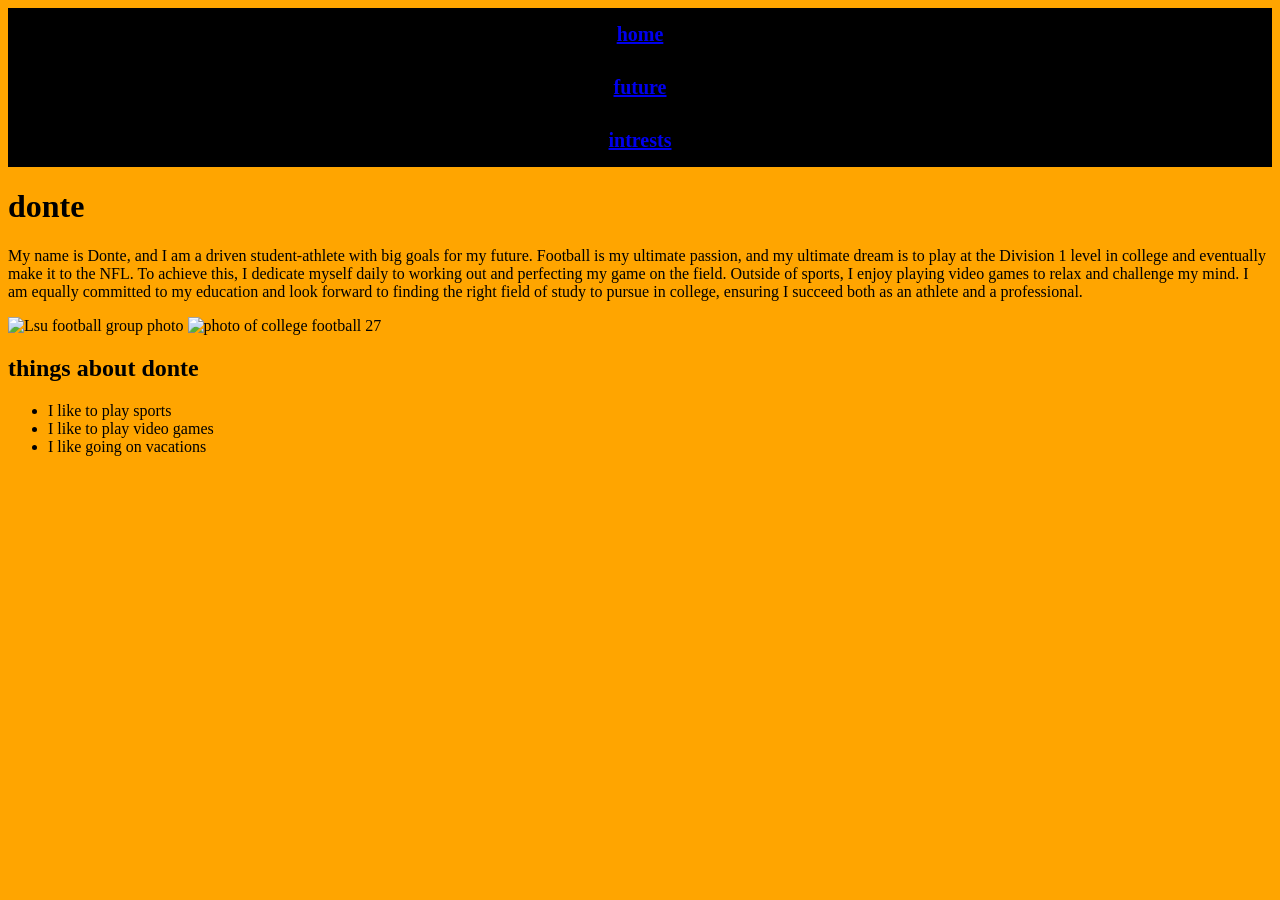
==== index.html @ f228954d "save" ====
<!DOCTYPE html>

<html>

<head>
    <title>home</title>
<link rel="stylesheet" href="style.css">
<link rel="icon" href="https://www.pinterest.com/pin/about-me--3659243438116456/">
</head>


<body class="home">
 <nav class="navbar">
<a href="index.html">home</a>
<a href="future.html">future</a>
<a href="intrests.html">intrests</a>

 </nav>
    <h1>donte</h1>
    <P>My name is Donte, and I am a driven student-athlete with big goals for my future. Football is my ultimate passion, and my ultimate dream is to play at the Division 1 level in college and eventually make it to the NFL. To achieve this, I dedicate myself daily to working out and perfecting my game on the field. Outside of sports, I enjoy playing video games to relax and challenge my mind. I am equally committed to my education and look forward to finding the right field of study to pursue in college, ensuring I succeed both as an athlete and a professional.</P>
<img alt="Lsu football group photo" src="https://encrypted-tbn0.gstatic.com/images?q=tbn:ANd9GcSbxR5laM0aansyijsQEn6HsUdcoWKZoGcWotHzWXt601EWDHrZV32r_2aM&s=10">
<img alt="photo of college football 27" src="https://www.gamestop.com/video-games/products/ea-sports-college-football-27/20034830.html">
<h2>things about donte</h2>
<ul>
<li>I like to play sports</li>
<li>I like to play video games</li>
<li>I like going on vacations</li>
</ul>



</body>










</html>
---- style.css ----
.container {
    display: grid;
    grid-template-columns: auto auto;
    grid-gap:5px;
    background-color: rgb(6, 50, 112);
    height:400px;
}

.item {
    background-color: black;
    color:mintcream;
    text-align:center;
    font-size:large;
}

.home {
    background-color:orange;
}

table, td, th {
    border: 2px solid black;
}

.future {
    background-color: rgb(6, 50, 112);

}
.intrests {
     background-color: darkgreen;
}

.navbar {
    background-color: black;
    overflow:hidden;
    
}
.navbar a{
    font-size:20px;
    text-align: center;
    font-weight:bold;
    padding:15px;
    display:block;
}

.navbar a:hover{
    background-color:rgb(175, 175, 175)
}

.i1 {
    background-color:chartreuse;
    color:forestgreen;
}

.i2 {
    background-color: blueviolet;
}

.i3 {
    background-color:coral;
}

.i4 {
    background-color: cyan;
    color:midnightblue;
}

.i5 {
    background-color: yellow;
     color:blueviolet;
}

.i6 {
    background-color: navy;
}

.on7 {
    height:50 px ;
    width: 50 px ;
}
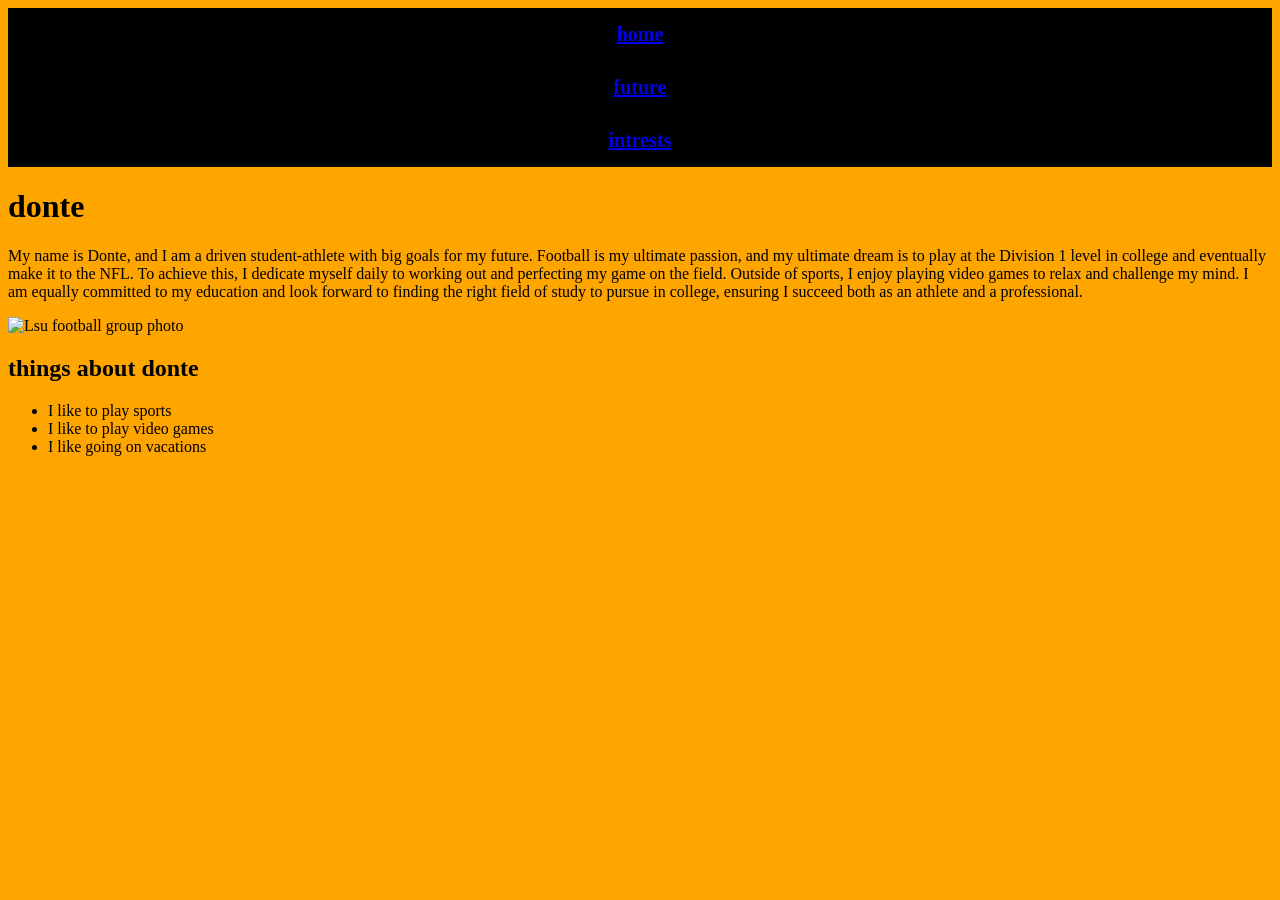
==== commit c6fbdc83: "sav" ====
--- a/index.html
+++ b/index.html
@@ -19,7 +19,6 @@
     <h1>donte</h1>
     <P>My name is Donte, and I am a driven student-athlete with big goals for my future. Football is my ultimate passion, and my ultimate dream is to play at the Division 1 level in college and eventually make it to the NFL. To achieve this, I dedicate myself daily to working out and perfecting my game on the field. Outside of sports, I enjoy playing video games to relax and challenge my mind. I am equally committed to my education and look forward to finding the right field of study to pursue in college, ensuring I succeed both as an athlete and a professional.</P>
 <img alt="Lsu football group photo" src="https://encrypted-tbn0.gstatic.com/images?q=tbn:ANd9GcSbxR5laM0aansyijsQEn6HsUdcoWKZoGcWotHzWXt601EWDHrZV32r_2aM&s=10">
-<img alt="photo of college football 27" src="https://www.gamestop.com/video-games/products/ea-sports-college-football-27/20034830.html">
 <h2>things about donte</h2>
 <ul>
 <li>I like to play sports</li>
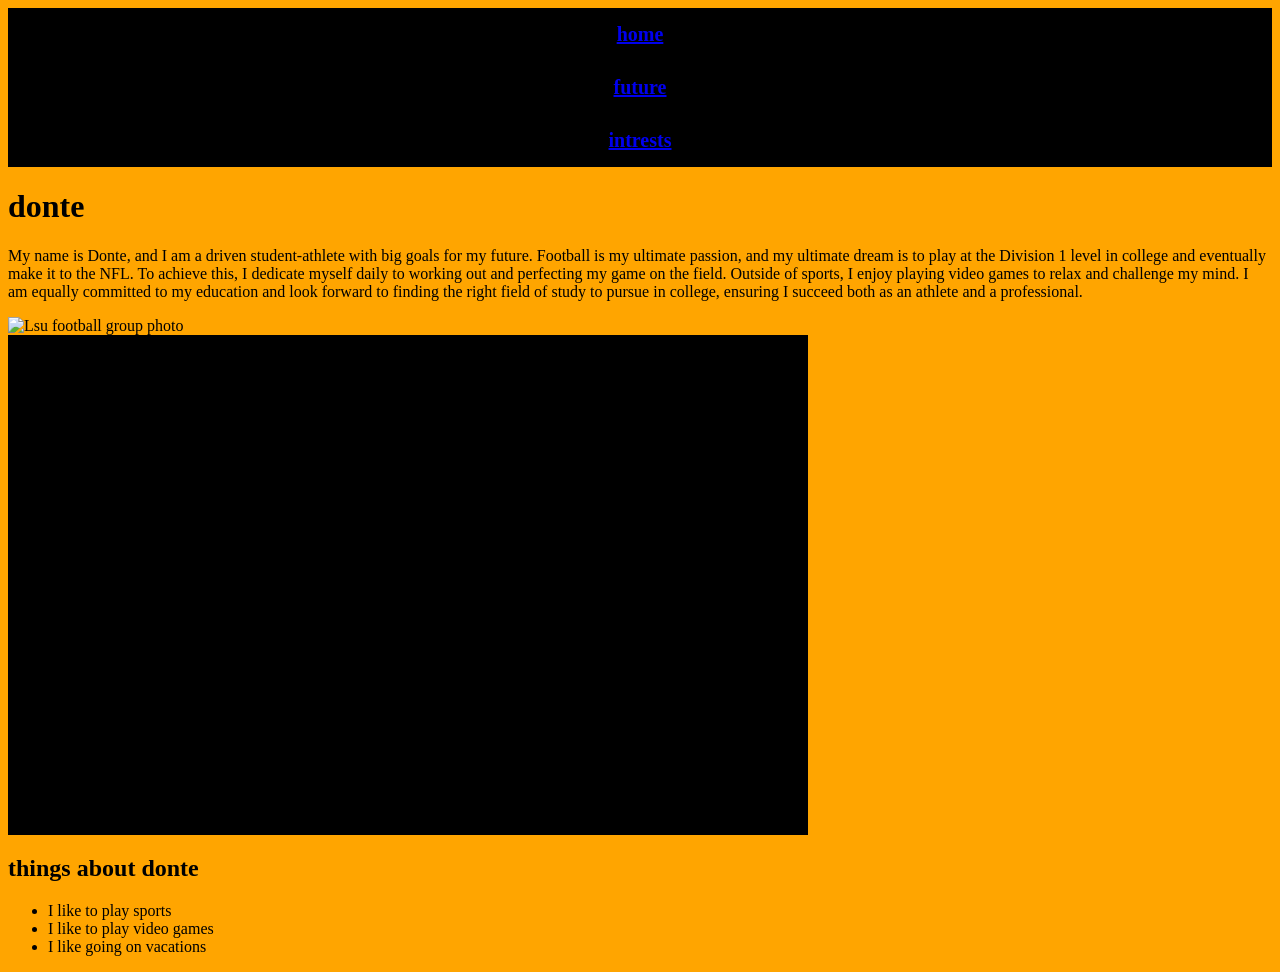
==== commit df46ccf5: "save" ====
--- a/index.html
+++ b/index.html
@@ -19,6 +19,33 @@
     <h1>donte</h1>
     <P>My name is Donte, and I am a driven student-athlete with big goals for my future. Football is my ultimate passion, and my ultimate dream is to play at the Division 1 level in college and eventually make it to the NFL. To achieve this, I dedicate myself daily to working out and perfecting my game on the field. Outside of sports, I enjoy playing video games to relax and challenge my mind. I am equally committed to my education and look forward to finding the right field of study to pursue in college, ensuring I succeed both as an athlete and a professional.</P>
 <img alt="Lsu football group photo" src="https://encrypted-tbn0.gstatic.com/images?q=tbn:ANd9GcSbxR5laM0aansyijsQEn6HsUdcoWKZoGcWotHzWXt601EWDHrZV32r_2aM&s=10">
+<div class ="wrapper">
+<div
+  class="box one"
+  style="--img: url(https://i.pinimg.com/736x/10/32/de/1032deb3bbf4c8280732dc3b4bfbb228.jpg);"
+  data text="Alabama"></div>
+
+<div
+  class="box two"
+  style="--img: url(https://content.sportslogos.net/logos/32/723/full/lsu_tigers_logo_primary_20061164.png);"
+  data text="Lsu"></div>
+
+<div
+  class="box three"
+  style="--img: url(https://www.ucf.edu/brand/wp-content/blogs.dir/13/files/2016/07/BrandAsset_athletics-stackedUCF.jpg);"
+  data text="Ucf"></div>
+
+<div
+  class="box four"
+  style="--img: url(https://upload.wikimedia.org/wikipedia/commons/c/c1/Ohio_State_Buckeyes_logo.svg);"
+  data text="Ohio state"></div>
+
+<div
+  class="box five"
+  style="--img: url(https://upload.wikimedia.org/wikipedia/commons/5/56/Georgia_Bulldogs_logo.png);"
+  data text="Georgia"></div>
+
+</div>
 <h2>things about donte</h2>
 <ul>
 <li>I like to play sports</li>
--- a/style.css
+++ b/style.css
@@ -73,7 +73,80 @@
     background-color: navy;
 }
 
-.on7 {
-    height:50 px ;
-    width: 50 px ;
+
+
+.wrapper
+{
+ position:relative;
+display: grid;
+grid-template-columns: 1fr 1fr 1fr 1fr 1fr;
+grid-gap:20px;
+width:800px;
+height:500px;
+background: black;
+transition: 0.25s;
+}
+
+.wrapper .box
+{
+position:relative;
+background:var(--img);
+background-position:center;
+background-size: cover;
+transition:0.25s;
+display:flex;
+justify-content: center;
+align-items: center;
+filter:grayscale(0) brightness(1.25);
+}
+
+.wrapper:hover .box
+{
+    filter: grayscale(0) brightness{1.25};
+}
+
+.wrapper .box:hover
+{
+    filter: grayscale(0) brightness(1.25);
+}
+
+.wrapper:has(.one:hover)
+{
+ grid-template-columns: 2fr 0.5fr 0.5fr 0.5fr 0.5fr;
+background-image: linear-gradient(    );
+}
+
+.wrapper:has(.two:hover)
+{
+ grid-template-columns: 2fr 0.5fr 0.5fr 0.5fr 0.5fr;
+background-image: linear-gradient(    );
+}
+
+.wrapper:has(.three:hover)
+{
+ grid-template-columns: 2fr 0.5fr 0.5fr 0.5fr 0.5fr;
+background-image: linear-gradient(    );
+}
+
+.wrapper:has(.four:hover)
+{
+ grid-template-columns: 2fr 0.5fr 0.5fr 0.5fr 0.5fr;
+background-image: linear-gradient(    );
+}
+
+.wrapper:has(.five:hover)
+{
+ grid-template-columns: 2fr 0.5fr 0.5fr 0.5fr 0.5fr;
+background-image: linear-gradient(    );
+}
+
+.wrapper .box::before
+{
+ content:'';
+ position:absolute
+ top: -1px;
+ width: 100px;
+height: calc(100% + 2px);
+background-0image: linear-gradient(black, transparent, black);
+
 }
